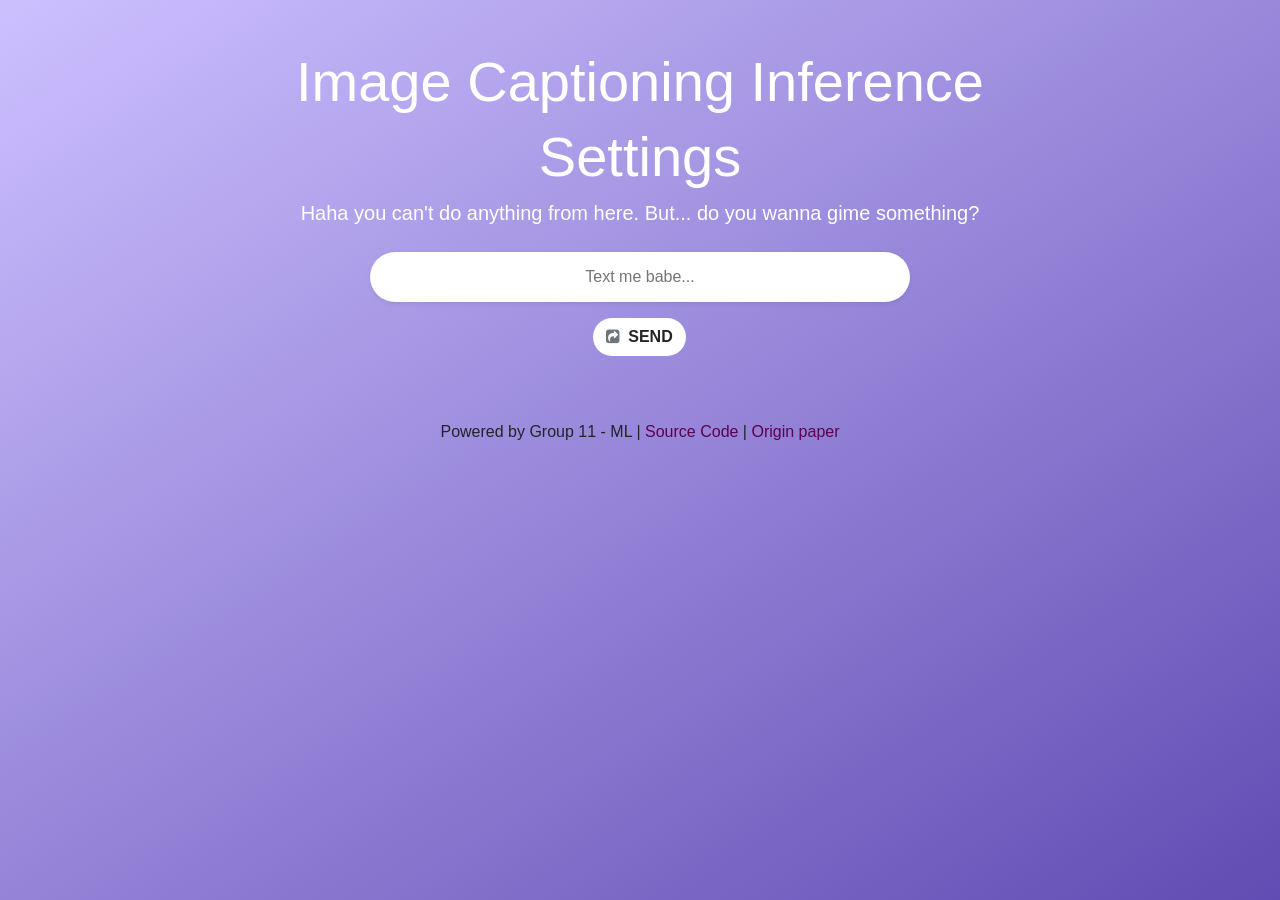
==== templates/clean.html @ 354a24df "first init" ====
<!DOCTYPE html>
<html lang="en">

<head>
    <meta charset="UTF-8">
    <title>Image Captioning Inference - Settings</title>

    <link rel="stylesheet" href="https://cdnjs.cloudflare.com/ajax/libs/twitter-bootstrap/4.3.1/css/bootstrap.min.css">
    <script src="https://code.jquery.com/jquery-3.3.1.slim.min.js"></script>

    <link rel="stylesheet" href="https://stackpath.bootstrapcdn.com/font-awesome/4.7.0/css/font-awesome.min.css">

    <script src="https://cdnjs.cloudflare.com/ajax/libs/twitter-bootstrap/4.3.1/js/bootstrap.bundle.min.js"></script>

    <link rel="stylesheet" href="../static/frontend/styles.css">
</head>

<body>
    <script>
        const say_something = async () => {
            const inputText = document.getElementById('upload-text');
            const mess = document.getElementById('message');

            if (inputText.value) {

                const data = new FormData();
                data.append('text', inputText.value);

                const processedImage = await fetch("/cleanmee",
                    {
                        method: 'POST',
                        body: data
                    }).then(response => {
                        return response.json();
                    }).then(result => {

                        console.log(result);

                        mess.textContent = result.message;

                        return result;
                    });
            }
            else {
                mess.textContent = "ERROR: please fillin the input first!";
            }
        }
    </script>
    <div class="container py-5">

        <!-- For demo purpose -->
        <header class="text-white text-center">
            <h1 class="display-4">Image Captioning Inference</h1>
            <h1 class="display-4">Settings</h1>
            <p class="lead mb-0">Haha you can't do anything from here. But... do you wanna gime something?</p>

        </header>


        <div class="row py-4">
            <div class="col-lg-6 mx-auto">

                <!-- Upload image input-->
                <div class="input-group mb-3 px-2 py-2 rounded-pill bg-white shadow-sm">
                    <!-- <label id="upload-label" for="upload" class="font-weight-light text-muted">Text me babe...</label> -->
                    <!-- <input id="upload"> -->
                    <input id="upload-text" placeholder="Text me babe..." autocomplete="off" type="text"
                        class="font-weight-light text-muted">
                </div>

                <div class="input-group-append justify-content-center">
                    <button id="send-button" class="text-center btn  font-weight-bold rounded-pill bg-white"
                        onclick="say_something();"><i class="fa fa-share-square mr-2 text-muted"></i>SEND</button>
                </div>

                <!-- Uploaded image area-->
                <p class="font-italic text-white text-center" id="message"></p>
                <br/><br/><p class="text-black text-center">Powered by Group 11 - ML | <a class="link-warning" target="_blank" rel="noopener noreferrer" href="https://github.com/viplazylmht/image-captioning-inference">Source Code</a> | <a class="link-warning" target="_blank" rel="noopener noreferrer" href="https://arxiv.org/abs/1609.06647">Origin paper</a></a></p>
            </div>
        </div>
    </div>

</body>

</html>
---- static/frontend/styles.css ----
#upload {
    opacity: 0;
}

#upload-text {
    border: none;
    text-align: center;
}

textarea:focus, input:focus{
    outline: none;
}

input#upload-text
{
    width: 100%;
    padding: 5px;
    margin:auto;
    
    -webkit-box-sizing: border-box;
    -moz-box-sizing: border-box;
    -o-box-sizing: border-box;
    -ms-box-sizing: border-box;
    box-sizing: border-box;        
}

#upload-label {
    position: absolute;
    top: 50%;
    left: 1rem;
    transform: translateY(-50%);
}

.image-area {
    border: 2px dashed rgba(255, 255, 255, 0.7);
    padding: 1rem;
    position: relative;
}

.image-area::before {
    content: 'Uploaded image result';
    color: #fff;
    font-weight: bold;
    text-transform: uppercase;
    position: absolute;
    top: 50%;
    left: 50%;
    transform: translate(-50%, -50%);
    font-size: 0.8rem;
    z-index: 1;
}

.image-area img {
    z-index: 2;
    position: relative;
}

/*
*
* ==========================================
* FOR DEMO PURPOSES
* ==========================================
*
*/
body {
    min-height: 100vh;
    background-color: #614cb3;
    background-image: linear-gradient(147deg, #cdc0ff 0%, #614cb3 100%);
}

a, a:link, a:visited {
    color: #5c004e;
    text-decoration: none;
  }
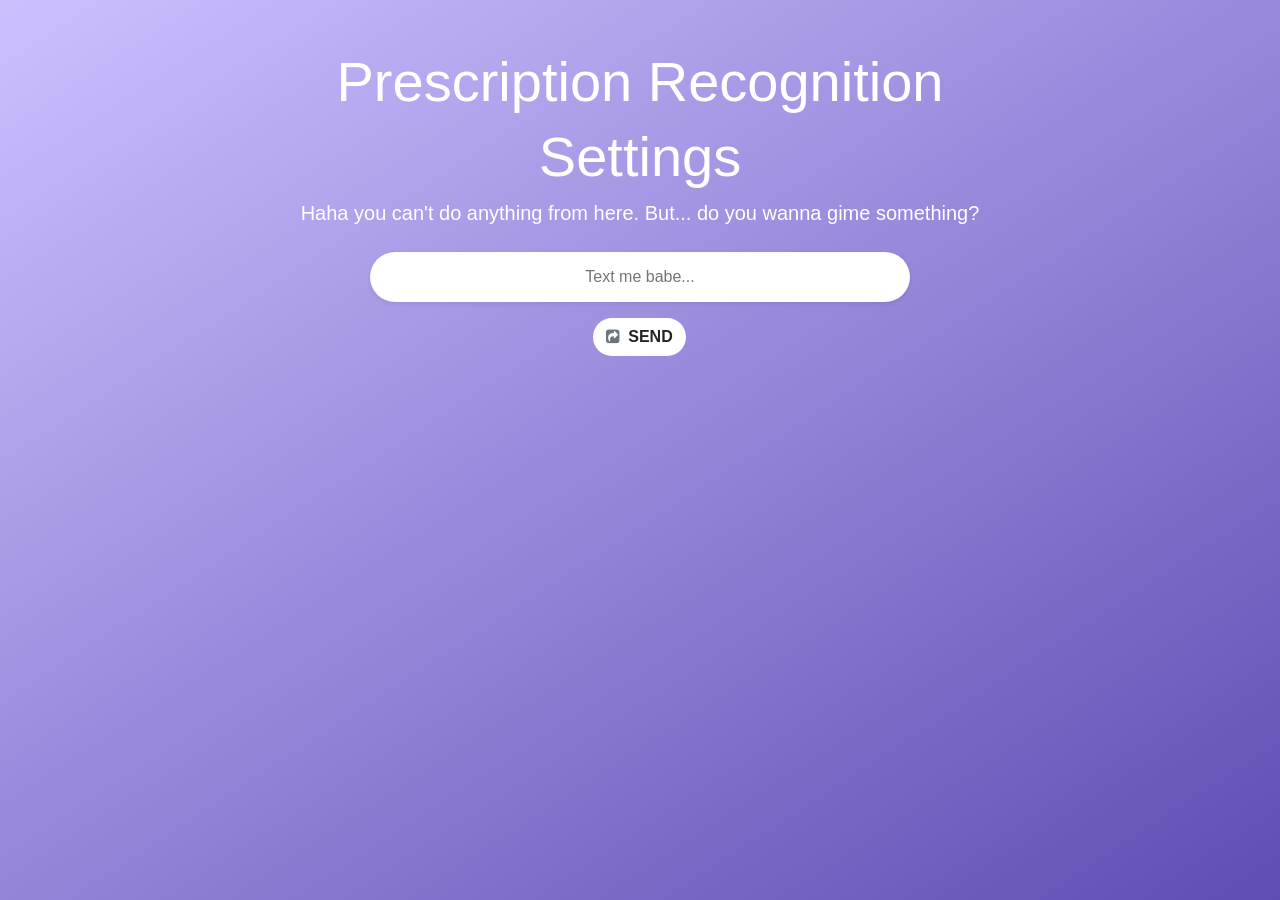
==== commit f81943db: "add more description about OCR progress" ====
--- a/templates/clean.html
+++ b/templates/clean.html
@@ -3,7 +3,7 @@
 
 <head>
     <meta charset="UTF-8">
-    <title>Image Captioning Inference - Settings</title>
+    <title>Prescription Recognition - Settings</title>
 
     <link rel="stylesheet" href="https://cdnjs.cloudflare.com/ajax/libs/twitter-bootstrap/4.3.1/css/bootstrap.min.css">
     <script src="https://code.jquery.com/jquery-3.3.1.slim.min.js"></script>
@@ -50,7 +50,7 @@
 
         <!-- For demo purpose -->
         <header class="text-white text-center">
-            <h1 class="display-4">Image Captioning Inference</h1>
+            <h1 class="display-4">Prescription Recognition</h1>
             <h1 class="display-4">Settings</h1>
             <p class="lead mb-0">Haha you can't do anything from here. But... do you wanna gime something?</p>
 
@@ -75,7 +75,7 @@
 
                 <!-- Uploaded image area-->
                 <p class="font-italic text-white text-center" id="message"></p>
-                <br/><br/><p class="text-black text-center">Powered by Group 11 - ML | <a class="link-warning" target="_blank" rel="noopener noreferrer" href="https://github.com/viplazylmht/image-captioning-inference">Source Code</a> | <a class="link-warning" target="_blank" rel="noopener noreferrer" href="https://arxiv.org/abs/1609.06647">Origin paper</a></a></p>
+                <!-- <br/><br/><p class="text-black text-center">Powered by Group 11 - ML | <a class="link-warning" target="_blank" rel="noopener noreferrer" href="https://github.com/viplazylmht/image-captioning-inference">Source Code</a> | <a class="link-warning" target="_blank" rel="noopener noreferrer" href="https://arxiv.org/abs/1609.06647">Origin paper</a></a></p> -->
             </div>
         </div>
     </div>
